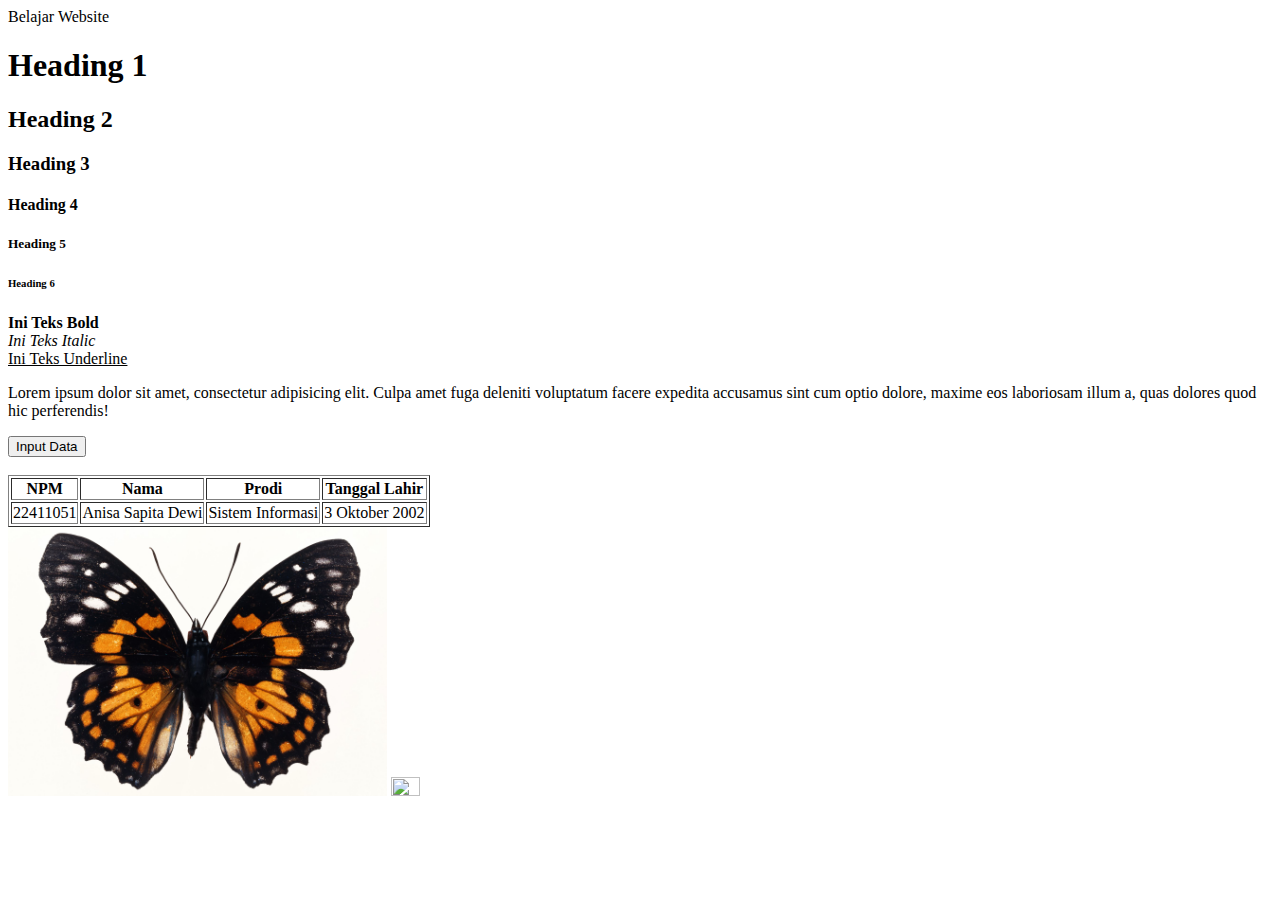
==== index.html @ bdd1a9bc "first commit" ====
<html>
    <head>
        <title>Latihan HTML</title>
    </head>
    <body>
        Belajar Website
        <h1>Heading 1</h1>
        <h2>Heading 2</h2>
        <h3>Heading 3</h3>
        <h4>Heading 4</h4>
        <h5>Heading 5</h5>
        <h6>Heading 6</h6>
        <b>Ini Teks Bold</b> <br />
        <i>Ini Teks Italic</i> <br />
        <u>Ini Teks Underline</u> <br />
        <p>Lorem ipsum dolor sit amet, consectetur adipisicing elit. Culpa amet fuga deleniti voluptatum facere expedita accusamus sint cum optio dolore, maxime eos laboriosam illum a, quas dolores quod hic perferendis!
        </p>
        <a href="input.html">
            <button>Input Data</button> 
            <br /> <br />
        </a>
        <table border="1">
            <thead>
                <th>NPM</th>
                <th>Nama</th>
                <th>Prodi</th>
                <th>Tanggal Lahir</th>
            </thead>
            <tr>
                <td>22411051</td>
                <td>Anisa Sapita Dewi</td>
                <td>Sistem Informasi</td>
                <td>3 Oktober 2002</td>
            </tr>
        </table>
        <img src="kupu.jpeg" width="30%"/>
        <img
        src="https://i.pinimg.com/originals/4e/d2/a6/4ed2a6afe1072070e6711c7a1585fddc.jpg"
        width="15%"
        />
    </body>
</html>
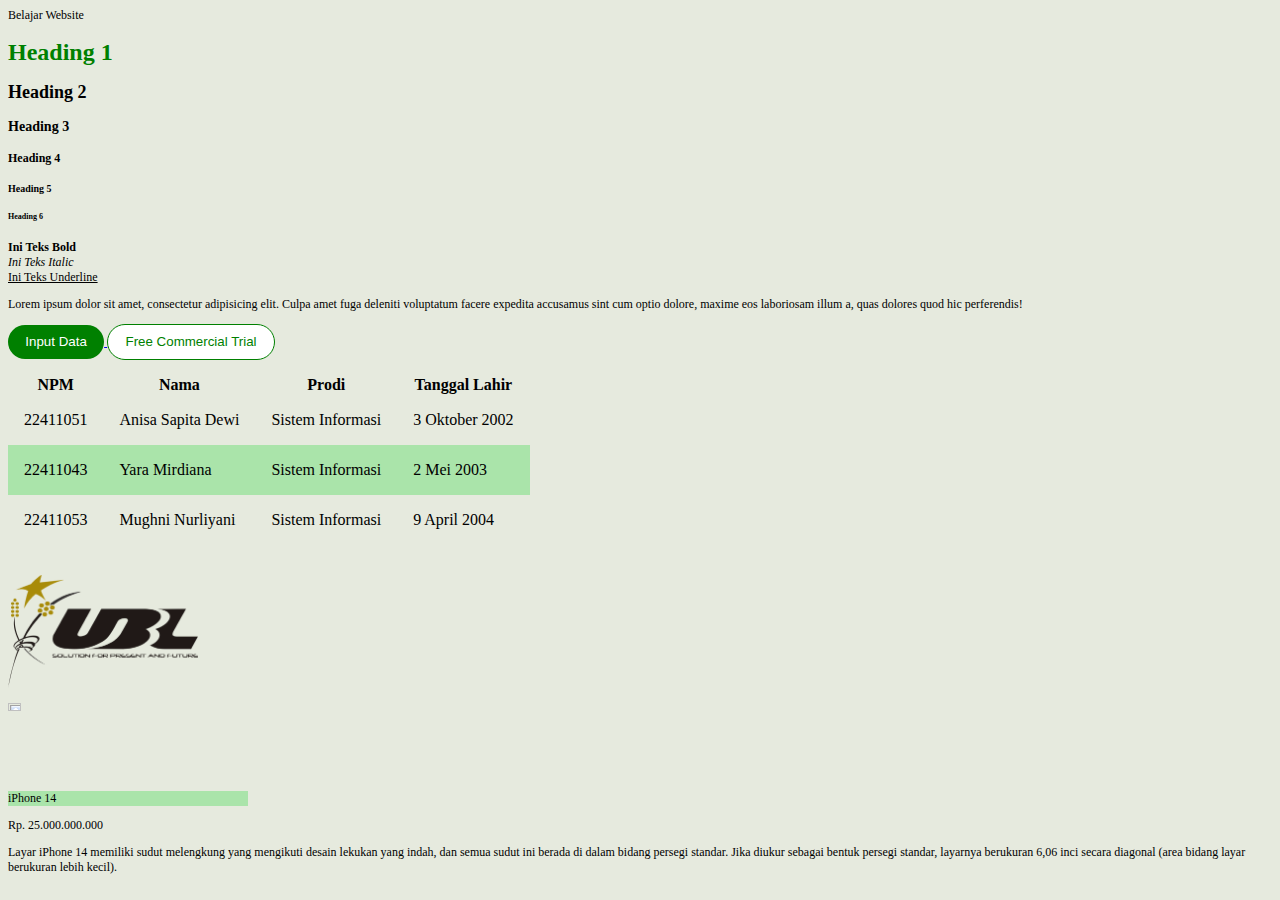
==== commit e585896b: "update css" ====
--- a/index.html
+++ b/index.html
@@ -1,10 +1,11 @@
 <html>
     <head>
         <title>Latihan HTML</title>
+        <link rel="stylesheet" href="style.css"/>
     </head>
     <body>
         Belajar Website
-        <h1>Heading 1</h1>
+        <h1 class="title1">Heading 1</h1>
         <h2>Heading 2</h2>
         <h3>Heading 3</h3>
         <h4>Heading 4</h4>
@@ -16,10 +17,12 @@
         <p>Lorem ipsum dolor sit amet, consectetur adipisicing elit. Culpa amet fuga deleniti voluptatum facere expedita accusamus sint cum optio dolore, maxime eos laboriosam illum a, quas dolores quod hic perferendis!
         </p>
         <a href="input.html">
-            <button>Input Data</button> 
-            <br /> <br />
+            <button class="my-button">Input Data</button> 
         </a>
-        <table border="1">
+        <button class="outline-button">Free Commercial Trial</button>
+        <br />
+        <br />
+        <table class="my-table">
             <thead>
                 <th>NPM</th>
                 <th>Nama</th>
@@ -32,11 +35,25 @@
                 <td>Sistem Informasi</td>
                 <td>3 Oktober 2002</td>
             </tr>
+                <td>22411043</td>
+                <td>Yara Mirdiana</td>
+                <td>Sistem Informasi</td>
+                <td>2 Mei 2003</td>
+            </tr>
+                <td>22411053</td>
+                <td>Mughni Nurliyani</td>
+                <td>Sistem Informasi</td>
+                <td>9 April 2004</td>
+        </tr>
         </table>
-        <img src="kupu.jpeg" width="30%"/>
-        <img
-        src="https://i.pinimg.com/originals/4e/d2/a6/4ed2a6afe1072070e6711c7a1585fddc.jpg"
-        width="15%"
-        />
+        <br /> <br />
+        <img src="ubl.png"
+        width="15%"/>
+        <br /> <br />
+        <img src="https://s13emagst.akamaized.net/products/48592/48591238/images/res_0e2cf7fc7c683b16fea2e86dbe98b8d9.jpg"
+        width="10%"/>
+        <div class="my-card">iPhone 14</div>
+        <p>Rp. 25.000.000.000</p>
+        <p>Layar iPhone 14 memiliki sudut melengkung yang mengikuti desain lekukan yang indah, dan semua sudut ini berada di dalam bidang persegi standar. Jika diukur sebagai bentuk persegi standar, layarnya berukuran 6,06 inci secara diagonal (area bidang layar berukuran lebih kecil).</p>
     </body>
 </html>--- a/style.css
+++ b/style.css
@@ -0,0 +1,53 @@
+body {
+    font-family: 'Times New Roman', Times, serif;
+    font-size: 12px;
+    background-color: rgb(230, 234, 222);
+}
+.title1 {
+    color: green;
+}
+
+.my-button {
+    background-color: green;
+    border: none;
+    /* atas, kanan, bawah, kiri */
+    /* padding: 1em 4em 8em 12em; */
+    padding: 0.7em 1.3em;
+    /* padding-top: 10em;
+    padding-left: 10em*/
+    border-radius: 22px;
+    color: white;
+
+}
+
+.outline-button {
+    border: 1px solid green;
+    padding: 0.7em 1.3em;
+    border-radius: 20px;
+    background-color: white;
+    color: green;
+}
+
+.outline-button:hover{
+    background-color:green;
+    color: white;
+    padding; 10em;
+}
+
+.my-table {
+    border: none;
+    border-collapse: collapse;
+}
+
+.my-table td {
+    padding: 1em;
+}
+
+.my-table tr:nth-child(even) {
+    background-color: rgb(170, 228, 170);
+}
+
+.my-card {
+    width: 20em;
+    background-color:rgb(170, 228, 170);
+}
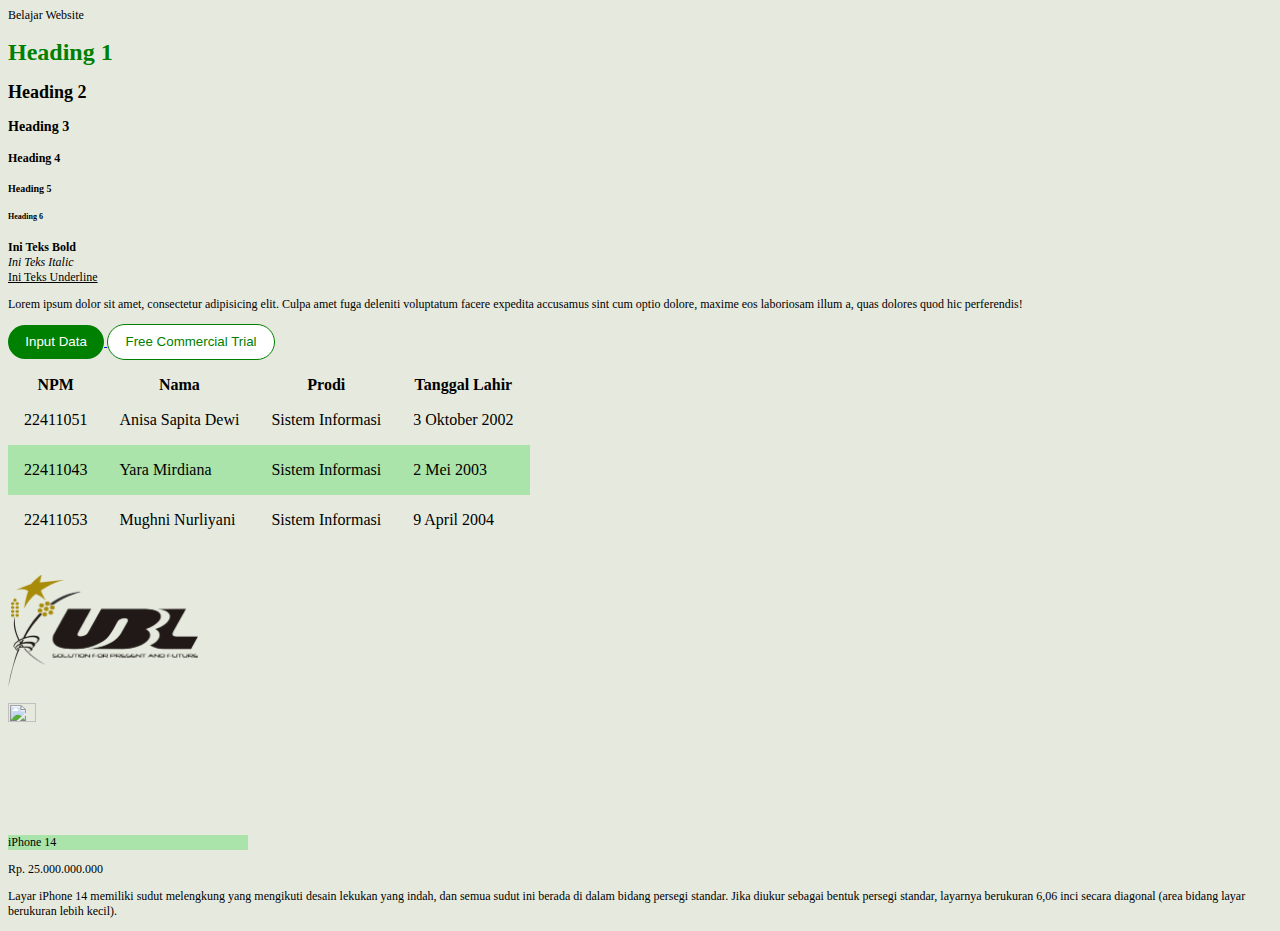
==== commit 21a3aaab: "gg" ====
--- a/index.html
+++ b/index.html
@@ -51,7 +51,7 @@
         width="15%"/>
         <br /> <br />
         <img src="https://s13emagst.akamaized.net/products/48592/48591238/images/res_0e2cf7fc7c683b16fea2e86dbe98b8d9.jpg"
-        width="10%"/>
+        width="15%"/>
         <div class="my-card">iPhone 14</div>
         <p>Rp. 25.000.000.000</p>
         <p>Layar iPhone 14 memiliki sudut melengkung yang mengikuti desain lekukan yang indah, dan semua sudut ini berada di dalam bidang persegi standar. Jika diukur sebagai bentuk persegi standar, layarnya berukuran 6,06 inci secara diagonal (area bidang layar berukuran lebih kecil).</p>
